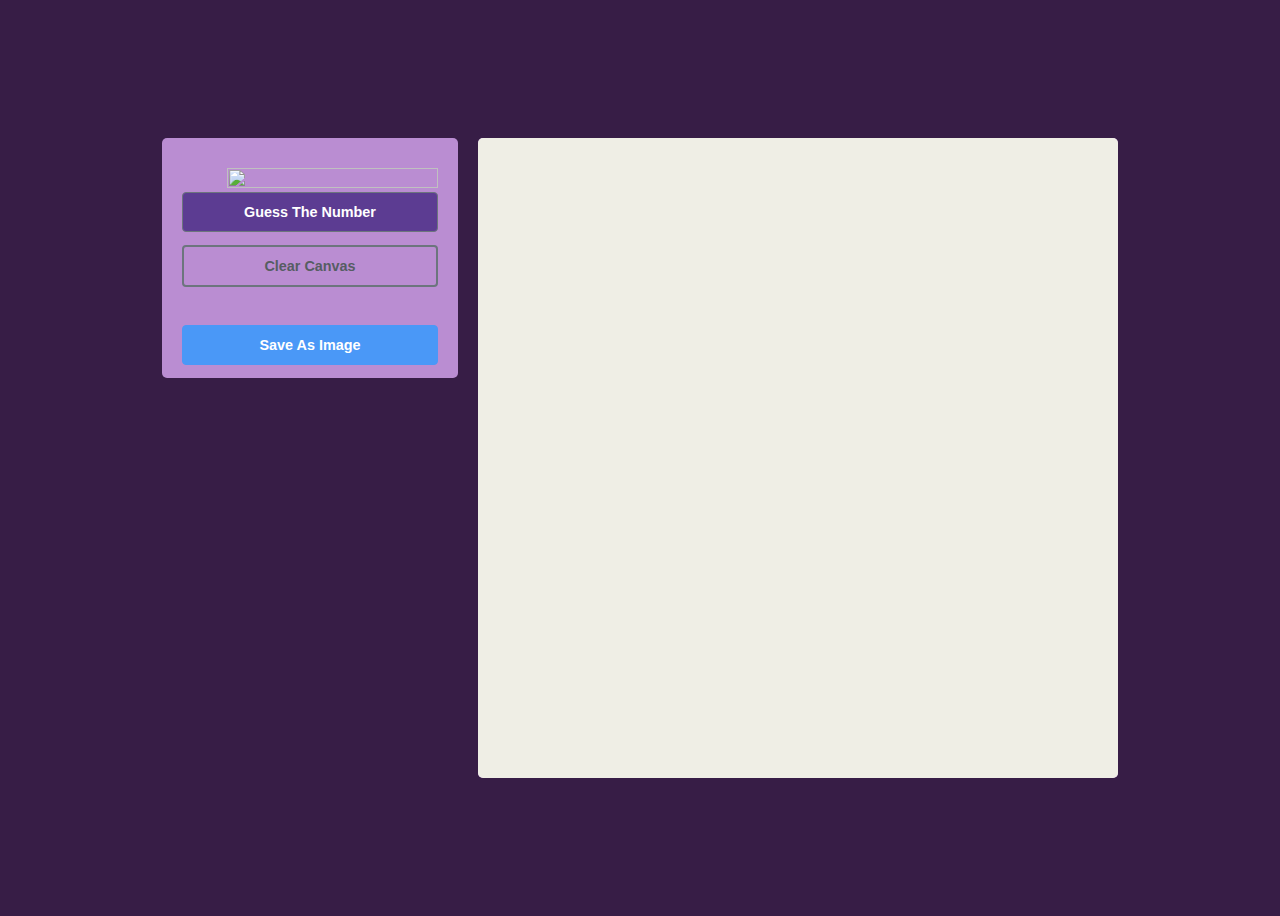
==== public/components/canvas/index.html @ 2d8d7890 "API Developed." ====
<head>
  <meta charset="utf-8" />
  <title>Drawing App JavaScript | CodingNepal</title>
  <link rel="stylesheet" href="style.css" />
  <meta name="viewport" content="width=device-width, initial-scale=1.0" />
  <script src="script.js" defer></script>
</head>
<body>
  <div class="container">
    <section class="tools-board">
      <div class="row">
        <ul class="options">
          <li>
            <img class="eye-logo" src="icons/eye.png" />
          </li>
        </ul>
      </div>
      <div class="row buttons">
        <button class="guess-digit">Guess The Number</button>
        <button class="clear-canvas">Clear Canvas</button>
        <button class="save-img">Save As Image</button>
      </div>
    </section>
    <section class="drawing-board">
      <canvas></canvas>
    </section>
  </div>
</body>
---- public/components/canvas/style.css ----
body {
  display: flex;
  align-items: center;
  justify-content: center;
  height: 100vh;
  background: rgb(55, 29, 70)
}

.container {
  display: flex;
  width: auto;
  height: auto;
  gap: 20px;
}

section {
  background: rgb(186, 141, 210);
  border-radius: 5px;
}

.tools-board {
  width: 20vw;
  min-width: 100px;
  height: fit-content;
  padding: 20px 20px 0px;
  font-weight: bold;
}

.row .options {
  list-style: none;
  margin: 10px 0 0 5px;
}

.row .options .option {
  display: flex;
  cursor: pointer;
  align-items: center;
  margin-bottom: 10px;
}

.option:is(:hover, .active) img {
  filter: invert(17%) sepia(90%) saturate(3000%) hue-rotate(240deg) brightness(100%) contrast(60%);
}

.option :where(span, label) {
  color: rgb(62, 56, 135);
  cursor: pointer;
  padding-left: 10px;
}


.buttons button {
  transition: all 0.2s ease;
  width: 100%;
  color: #fff;
  border: none;
  outline: none;
  padding: 11px 0;
  font-size: 0.9rem;
  margin-bottom: 13px;
  font-weight: bold;
  background: none;
  border-radius: 4px;
  cursor: pointer;
}

.buttons .clear-canvas {
  color: #565d63;
  border: 2px solid #6C757D;
}

.clear-canvas:hover {
  color: #fff;
  background: #6C757D;
}

.buttons .save-img {
  background: #4A98F7;
  border: 1px solid #4A98F7;
  margin-top: 25px;
}

.buttons .save-img:hover {
  background: #bf5188;
}


.buttons .guess-digit {
  background: #5c3c92;
  border: 1px solid #6C757D;
}

.buttons .guess-digit:hover {
  background: #bf5188;
}

.buttons .guess-digit:active {
  background: #6d2d4d;
}

.drawing-board {
  flex: auto;
  overflow: auto;
}

.drawing-board canvas {
  min-width: 200px;
  min-height: 200px;
  max-width: 90vh;
  max-height: 90vh;
  width: 50vw;
  height: 50vw;
}

.eye-logo {
  object-fit: contain;
  width: 100%;
  height: 100%;
}

@media (prefers-reduced-motion: no-preference) {
  .eye-logo {
    animation: eye-logo-spin infinite 60s linear;
  }
}

@keyframes eye-logo-spin {
  from {
    transform: rotate(0deg);
  }

  to {
    transform: rotate(360deg);
  }
}
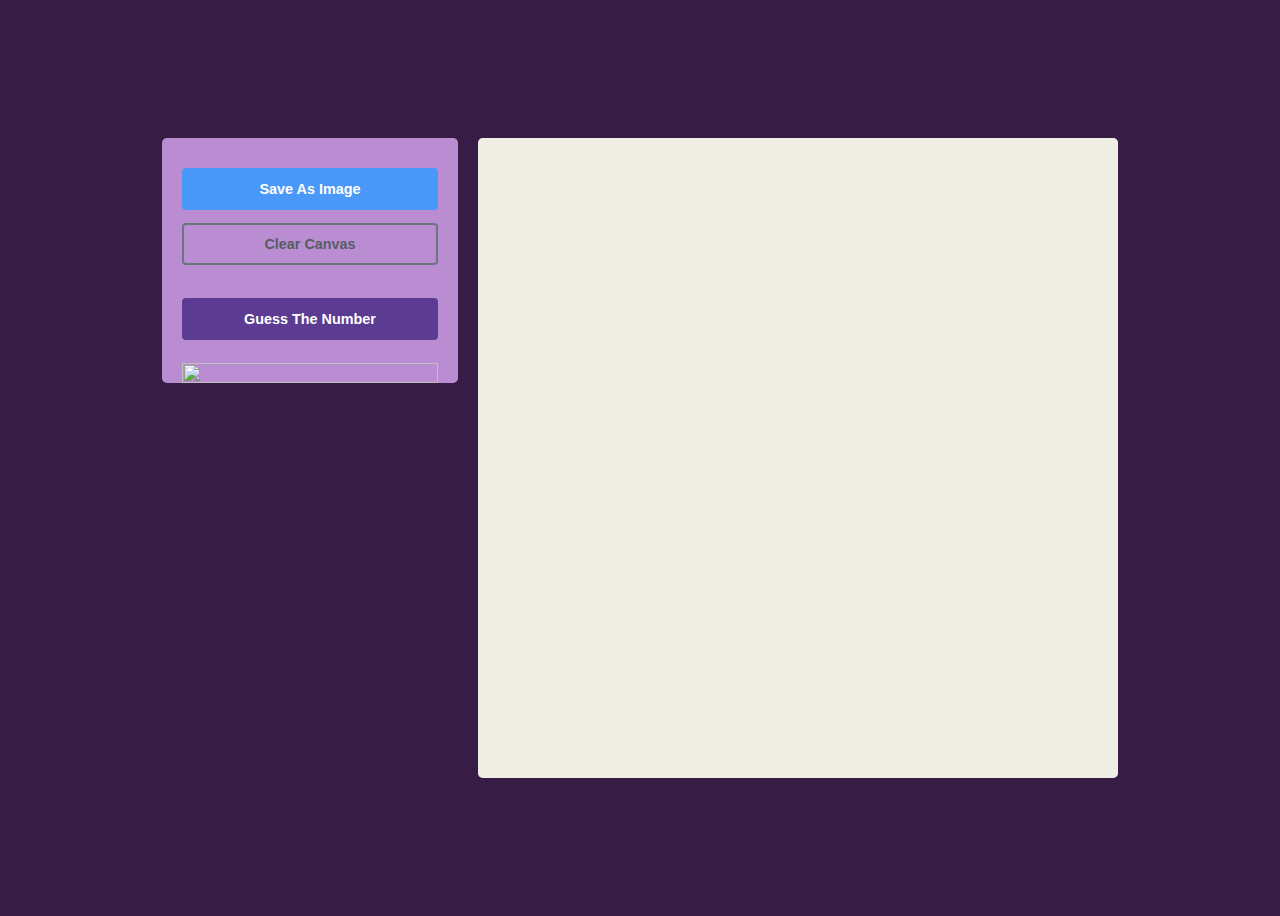
==== commit 181662fd: "Developing the system that displays the response digit." ====
--- a/public/components/canvas/index.html
+++ b/public/components/canvas/index.html
@@ -8,18 +8,17 @@
 <body>
   <div class="container">
     <section class="tools-board">
-      <div class="row">
-        <ul class="options">
-          <li>
-            <img class="eye-logo" src="icons/eye.png" />
-          </li>
-        </ul>
+      <div>
       </div>
-      <div class="row buttons">
-        <button class="guess-digit">Guess The Number</button>
+      <div class="buttons">
+        <button class="save-img">Save As Image</button>
         <button class="clear-canvas">Clear Canvas</button>
-        <button class="save-img">Save As Image</button>
+        <button class="guess-button">Guess The Number</button>
       </div>
+      <eye-display class="eye-system">
+          <img class="eye-logo" src="icons/eye.png" />
+          <eye-output>?<eye-output/>
+      <eye-display/>
     </section>
     <section class="drawing-board">
       <canvas></canvas>
--- a/public/components/canvas/style.css
+++ b/public/components/canvas/style.css
@@ -3,7 +3,7 @@
   align-items: center;
   justify-content: center;
   height: 100vh;
-  background: rgb(55, 29, 70)
+  background: rgb(55, 29, 70);
 }
 
 .container {
@@ -21,33 +21,15 @@
 .tools-board {
   width: 20vw;
   min-width: 100px;
-  height: fit-content;
+  height: 100%;
   padding: 20px 20px 0px;
   font-weight: bold;
 }
 
-.row .options {
-  list-style: none;
-  margin: 10px 0 0 5px;
-}
-
-.row .options .option {
-  display: flex;
-  cursor: pointer;
-  align-items: center;
+.buttons {
+  margin-top: 10px;
   margin-bottom: 10px;
 }
-
-.option:is(:hover, .active) img {
-  filter: invert(17%) sepia(90%) saturate(3000%) hue-rotate(240deg) brightness(100%) contrast(60%);
-}
-
-.option :where(span, label) {
-  color: rgb(62, 56, 135);
-  cursor: pointer;
-  padding-left: 10px;
-}
-
 
 .buttons button {
   transition: all 0.2s ease;
@@ -76,25 +58,24 @@
 
 .buttons .save-img {
   background: #4A98F7;
-  border: 1px solid #4A98F7;
-  margin-top: 25px;
+  border: 2px solid #4A98F7;
 }
 
 .buttons .save-img:hover {
   background: #bf5188;
 }
 
-
-.buttons .guess-digit {
+.buttons .guess-button {
   background: #5c3c92;
-  border: 1px solid #6C757D;
+  border: 2px solid #5c3c92;
+  margin-top: 20px;
 }
 
-.buttons .guess-digit:hover {
+.buttons .guess-button:hover {
   background: #bf5188;
 }
 
-.buttons .guess-digit:active {
+.buttons .guess-button:active {
   background: #6d2d4d;
 }
 
@@ -113,7 +94,28 @@
 }
 
 .eye-logo {
-  object-fit: contain;
+  display: flex;
+  width: 100%;
+  height: 100%;
+  object-fit: fill;
+  justify-content: center;
+}
+
+.eye-logo:hover {
+  cursor: pointer;
+}
+
+eye-output {
+  height: 100%;
+  display: none;
+  color: #5c3c92;
+  font-size: 20vw;
+  justify-content: center;
+}
+
+eye-display {
+  height: 500px;
+  width: 500px;
   width: 100%;
   height: 100%;
 }
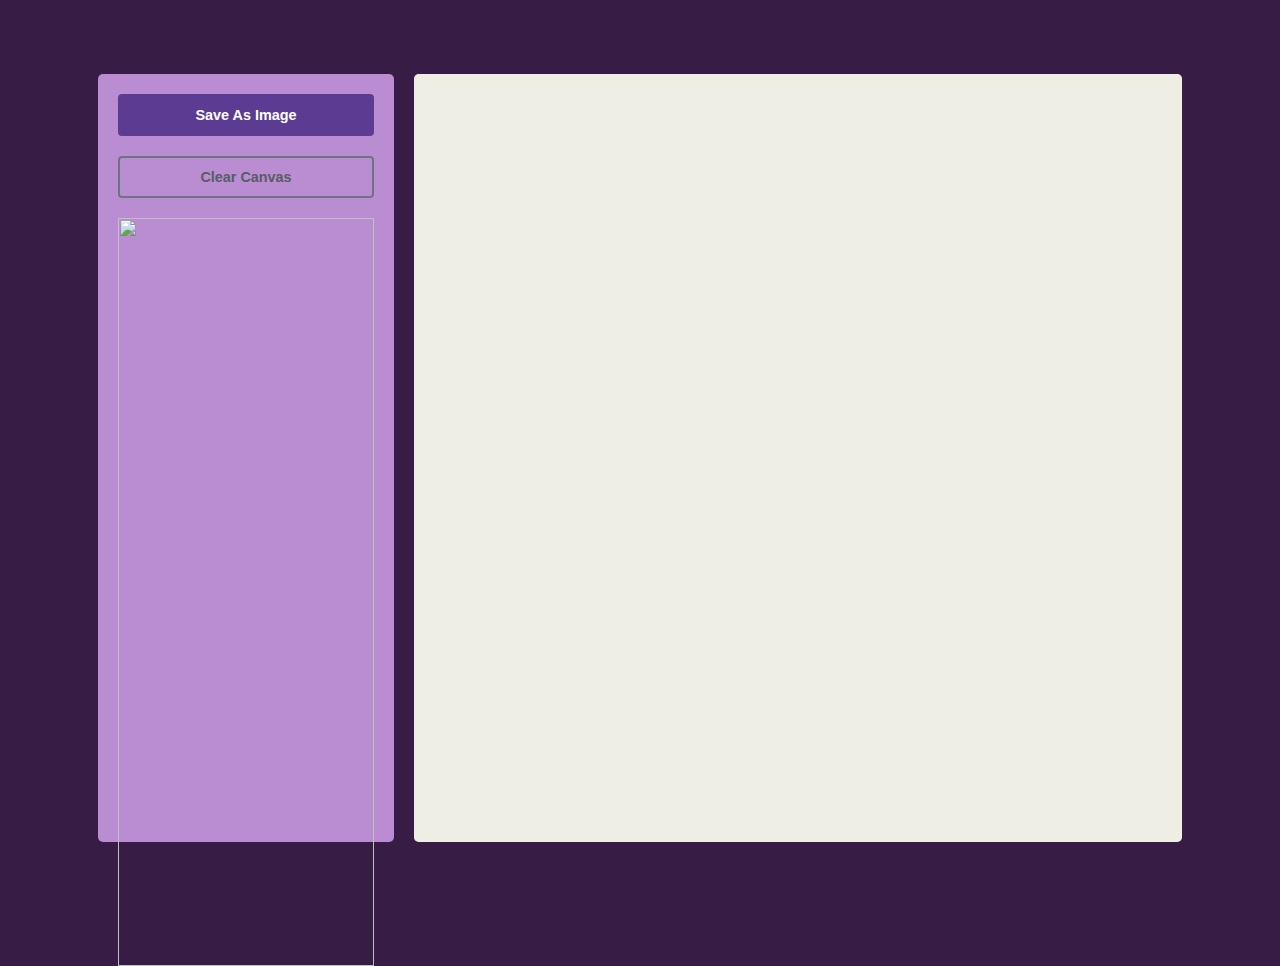
==== commit 521bf661: "Updating the client application." ====
--- a/public/components/canvas/index.html
+++ b/public/components/canvas/index.html
@@ -8,12 +8,9 @@
 <body>
   <div class="container">
     <section class="tools-board">
-      <div>
-      </div>
       <div class="buttons">
         <button class="save-img">Save As Image</button>
         <button class="clear-canvas">Clear Canvas</button>
-        <button class="guess-button">Guess The Number</button>
       </div>
       <eye-display class="eye-system">
           <img class="eye-logo" src="icons/eye.png" />
--- a/public/components/canvas/style.css
+++ b/public/components/canvas/style.css
@@ -21,14 +21,8 @@
 .tools-board {
   width: 20vw;
   min-width: 100px;
-  height: 100%;
   padding: 20px 20px 0px;
   font-weight: bold;
-}
-
-.buttons {
-  margin-top: 10px;
-  margin-bottom: 10px;
 }
 
 .buttons button {
@@ -39,7 +33,8 @@
   outline: none;
   padding: 11px 0;
   font-size: 0.9rem;
-  margin-bottom: 13px;
+  margin-bottom: 20px;
+  margin-bottom: 20px;
   font-weight: bold;
   background: none;
   border-radius: 4px;
@@ -57,59 +52,58 @@
 }
 
 .buttons .save-img {
-  background: #4A98F7;
-  border: 2px solid #4A98F7;
+  background: #5c3c92;
+  border: 2px solid #5c3c92;
 }
 
 .buttons .save-img:hover {
   background: #bf5188;
 }
 
-.buttons .guess-button {
-  background: #5c3c92;
-  border: 2px solid #5c3c92;
-  margin-top: 20px;
-}
-
-.buttons .guess-button:hover {
-  background: #bf5188;
-}
-
-.buttons .guess-button:active {
+.buttons .save-img:active {
   background: #6d2d4d;
 }
 
 .drawing-board {
   flex: auto;
   overflow: auto;
-}
-
-.drawing-board canvas {
+  width: 60vw;
+  height: 60vw;
   min-width: 200px;
   min-height: 200px;
   max-width: 90vh;
   max-height: 90vh;
-  width: 50vw;
-  height: 50vw;
+}
+
+.drawing-board canvas {
+  width: 60vw;
+  height: 60vw;
+  min-width: 200px;
+  min-height: 200px;
+  max-width: 90vh;
+  max-height: 90vh;
 }
 
 .eye-logo {
   display: flex;
   width: 100%;
-  height: 100%;
-  object-fit: fill;
   justify-content: center;
+  align-content: center;
 }
 
 .eye-logo:hover {
   cursor: pointer;
 }
 
+.eye-logo:active {
+  width: 95%;
+}
+
 eye-output {
   height: 100%;
   display: none;
   color: #5c3c92;
-  font-size: 20vw;
+  font-size: 16vw;
   justify-content: center;
 }
 
